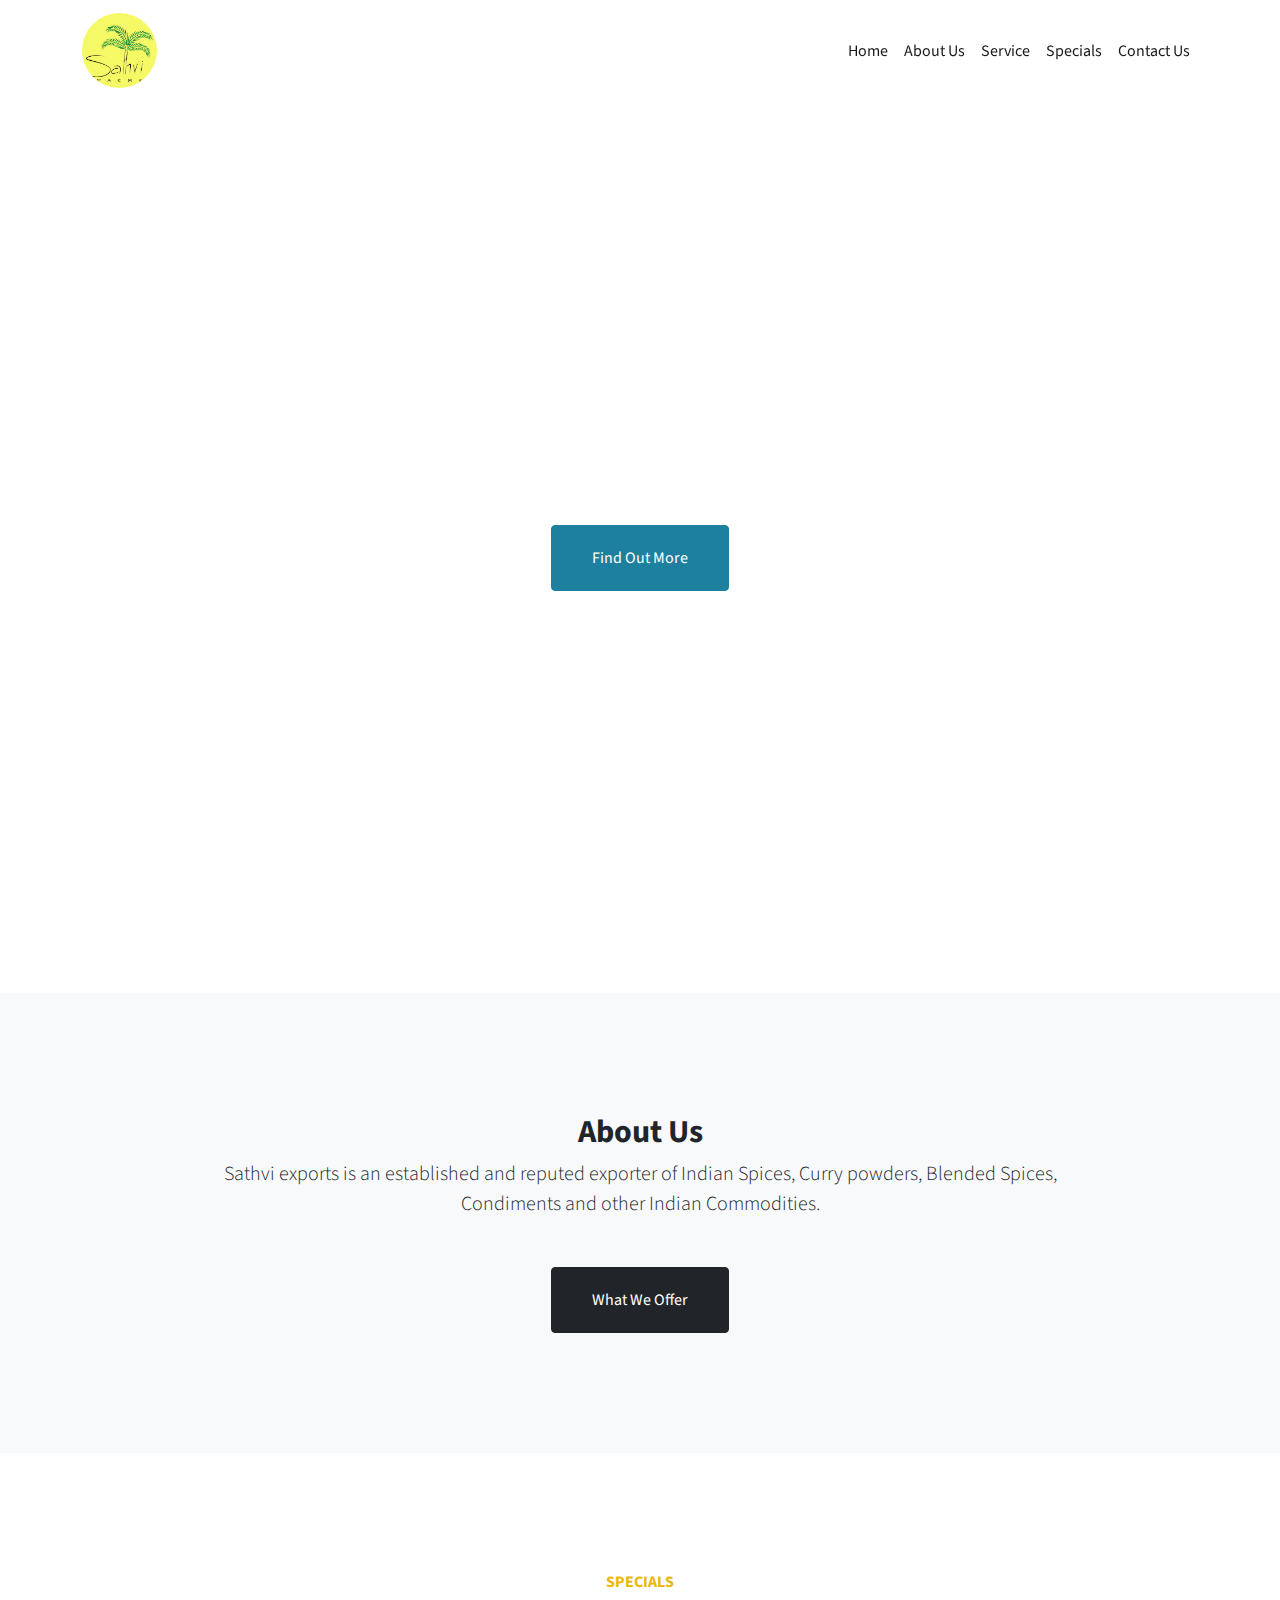
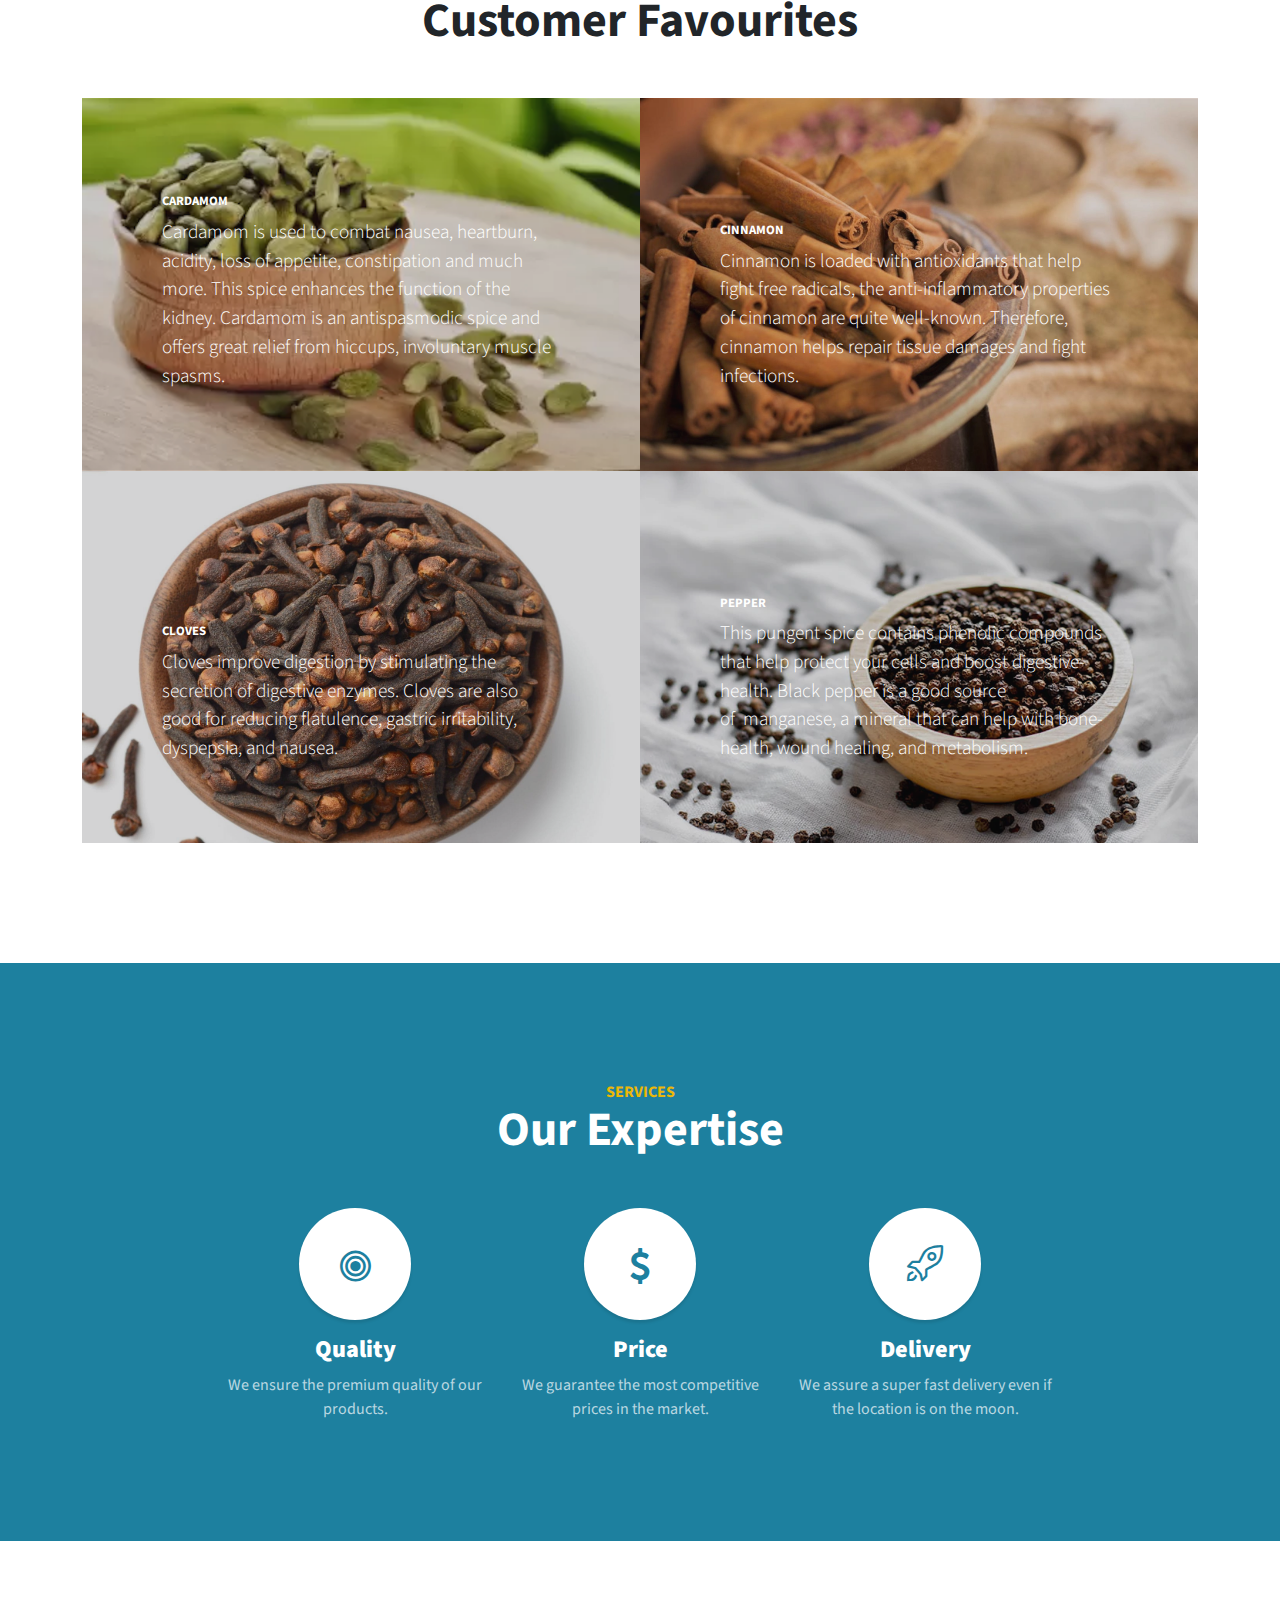
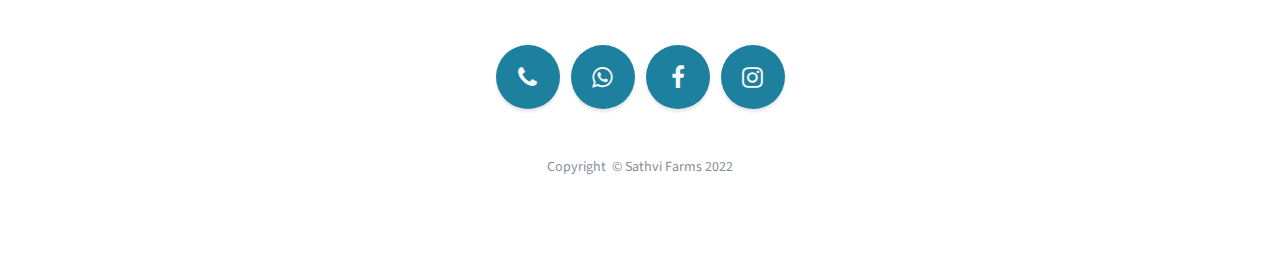
==== exports.html @ 92f75305 "added exports" ====
<!DOCTYPE html>
<html>

<head>
    <meta charset="utf-8">
    <meta name="viewport" content="width=device-width, initial-scale=1.0, shrink-to-fit=no">
    <title>Sathvi-Exports</title>
    <link rel="stylesheet" href="assets/bootstrap/css/bootstrap.min.css">
    <link rel="stylesheet" href="https://fonts.googleapis.com/css?family=Source+Sans+Pro:300,400,700,300italic,400italic,700italic&amp;display=swap">
    <link rel="stylesheet" href="assets/fonts/font-awesome.min.css">
    <link rel="stylesheet" href="assets/fonts/simple-line-icons.min.css">
</head>

<body id="page-top">
    <nav class="navbar navbar-light navbar-expand-lg sticky-top clean-navbar" style="background: rgba(255,255,255,0.54);padding-bottom: 0px;">
        <div class="container"><a class="navbar-brand logo" href="#" style="font-family: 'Dancing Script', serif;"><img src="assets/img/sathvi_logo_original.png" style="width: 75px;height: 75px;background: #f6f966;border-radius: 40px;"></a><button data-bs-toggle="collapse" class="navbar-toggler" data-bs-target="#navcol-1"><span class="visually-hidden">Toggle navigation</span><span class="navbar-toggler-icon"></span></button>
            <div class="collapse navbar-collapse" id="navcol-1">
                <ul class="navbar-nav ms-auto">
                    <li class="nav-item"><a class="nav-link active" href="#home">Home</a></li>
                    <li class="nav-item"></li>
                    <li class="nav-item"><a class="nav-link active" href="#about">About Us</a></li>
                    <li class="nav-item"><a class="nav-link active" href="#services">Service</a></li>
                    <li class="nav-item"><a class="nav-link active" href="#portfolio">Specials</a></li>
                    <li class="nav-item"><a class="nav-link active" href="#contact">Contact Us</a></li>
                </ul>
            </div>
        </div>
    </nav>
    <header class="d-flex masthead" id="home" style="background: url(&quot;https://cdn.ymaws.com/www.export.org.uk/resource/resmgr/images/News_and_blog_images/International_Trade_News/Fotolia_102589163_Subscripti.jpg&quot;) center no-repeat;padding-top: 0px;">
        <div class="container my-auto text-center">
            <h1 class="mb-1" style="color: rgb(255,255,255);font-size: 60px;">Sathvi Imports and Exports</h1>
            <h3 class="mb-5"><em style="color: rgb(255,255,255);">"Desiness" to your place&nbsp;</em></h3><a class="btn btn-primary btn-xl js-scroll-trigger" role="button" href="#about">Find Out More</a>
            <div class="overlay"></div>
        </div>
    </header>
    <section id="about" class="content-section bg-light" style="background: rgb(29,128,159);">
        <div class="container text-center">
            <div class="row">
                <div class="col-lg-10 mx-auto">
                    <h2>About Us</h2>
                    <p class="lead mb-5"><span>Sathvi exports is an established and reputed exporter of Indian Spices, Curry powders, Blended Spices, Condiments and other Indian Commodities.</span></p><a class="btn btn-dark btn-xl js-scroll-trigger" role="button" href="#services">What We Offer</a>
                </div>
            </div>
        </div>
    </section>
    <section id="portfolio" class="content-section">
        <div class="container">
            <div class="content-section-heading text-center">
                <h3 class="text-secondary mb-0">Specials</h3>
                <h2 class="mb-5">Customer Favourites</h2>
            </div>
            <div class="row g-0">
                <div class="col-lg-6"><a class="portfolio-item" href="#">
                        <div class="caption">
                            <div class="caption-content">
                                <h2>Cardamom</h2>
                                <p class="mb-0">Cardamom is used to combat nausea, heartburn, acidity, loss of appetite, constipation and much more. This spice enhances the function of the kidney. Cardamom is an antispasmodic spice and offers great relief from hiccups, involuntary muscle spasms.</p>
                            </div>
                        </div><img class="img-fluid" src="assets/img/elachi.png">
                    </a></div>
                <div class="col-lg-6"><a class="portfolio-item" href="#">
                        <div class="caption">
                            <div class="caption-content">
                                <h2>cinnamon</h2>
                                <p class="mb-0">Cinnamon is loaded with antioxidants that help fight free radicals, the anti-inflammatory properties of cinnamon are quite well-known. Therefore, cinnamon helps repair tissue damages and fight infections.</p>
                            </div>
                        </div><img class="img-fluid" src="assets/img/gallery-1514493588-cinnamon-sticks.jpeg">
                    </a></div>
                <div class="col-lg-6"><a class="portfolio-item" href="#">
                        <div class="caption">
                            <div class="caption-content">
                                <h2>Cloves</h2>
                                <p class="mb-0">Cloves improve digestion by stimulating the secretion of digestive enzymes. Cloves are also good for reducing flatulence, gastric irritability, dyspepsia, and nausea.</p>
                            </div>
                        </div><img class="img-fluid" src="assets/img/cloves-16485284164x3.jpeg">
                    </a></div>
                <div class="col-lg-6"><a class="portfolio-item" href="#">
                        <div class="caption">
                            <div class="caption-content">
                                <h2>pepper</h2>
                                <p class="mb-0">This pungent spice contains phenolic compounds that help protect your cells and boost digestive-health. Black pepper is a good source of&nbsp;&nbsp;manganese, a mineral that can help with bone-health, wound healing, and metabolism.&nbsp;</p>
                            </div>
                        </div><img class="img-fluid" src="assets/img/Black_Peppercorns.png">
                    </a></div>
            </div>
        </div>
    </section>
    <section id="services" class="content-section bg-primary text-white text-center" style="background: rgb(29, 128, 159);">
        <div class="container">
            <div class="content-section-heading">
                <h3 class="text-secondary mb-0">Services</h3>
                <h2 class="mb-5">Our Expertise</h2>
            </div>
            <div class="row justify-content-center">
                <div class="col-md-6 col-lg-3 mb-5 mb-lg-0"><span class="mx-auto service-icon rounded-circle mb-3"><i class="fa fa-bullseye"></i></span>
                    <h4><strong>Quality</strong></h4>
                    <p class="mb-0 text-faded">We ensure the premium quality of our products.</p>
                </div>
                <div class="col-md-6 col-lg-3 mb-5 mb-lg-0"><span class="mx-auto service-icon rounded-circle mb-3"><i class="fa fa-dollar"></i></span>
                    <h4><strong>Price</strong></h4>
                    <p class="mb-0 text-faded"><span>We guarantee the most competitive prices in the market.</span></p>
                </div>
                <div class="col-md-6 col-lg-3 mb-5 mb-lg-0"><span class="mx-auto service-icon rounded-circle mb-3"><i class="icon-rocket"></i></span>
                    <h4><strong>Delivery</strong></h4>
                    <p class="mb-0 text-faded">We assure a super fast delivery even if the location is on the moon.</p>
                </div>
            </div>
        </div>
    </section>
    <footer id="contact" class="footer text-center">
        <div class="container">
            <ul class="list-inline mb-5">
                <li class="list-inline-item">&nbsp;<a class="link-light social-link rounded-circle" href="#"><i class="fa fa-phone"></i></a></li>
                <li class="list-inline-item">&nbsp;<a class="link-light social-link rounded-circle" href="#"><i class="fa fa-whatsapp"></i></a></li>
                <li class="list-inline-item">&nbsp;<a class="link-light social-link rounded-circle" href="#"><i class="fa fa-facebook"></i></a></li>
                <li class="list-inline-item">&nbsp;<a class="link-light social-link rounded-circle" href="#"><i class="fa fa-instagram"></i></a></li>
            </ul>
            <p class="text-muted mb-0 small">Copyright &nbsp;© Sathvi Farms 2022</p>
        </div><a class="js-scroll-trigger scroll-to-top rounded" href="#page-top"><i class="fa fa-angle-up"></i></a>
    </footer>
    <script src="assets/bootstrap/js/bootstrap.min.js"></script>
    <script src="assets/js/stylish-portfolio.js"></script>
</body>

</html>
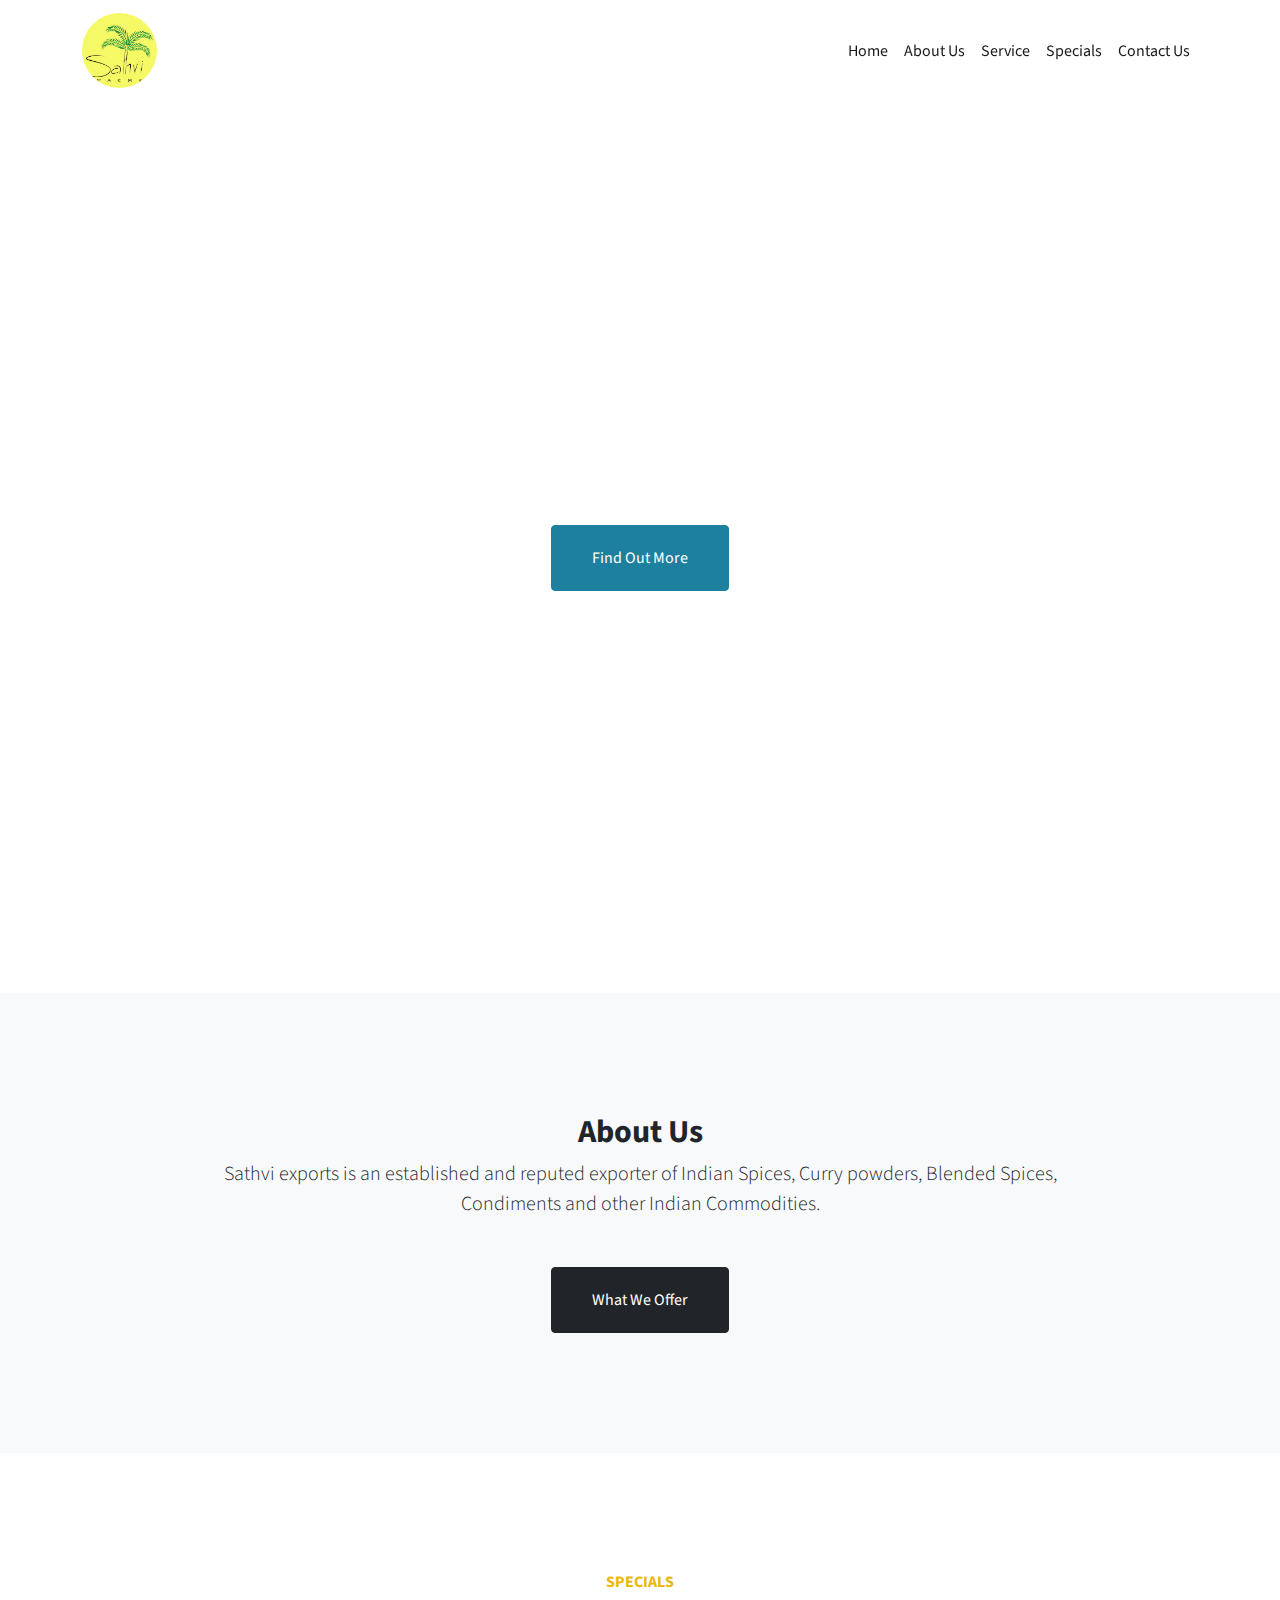
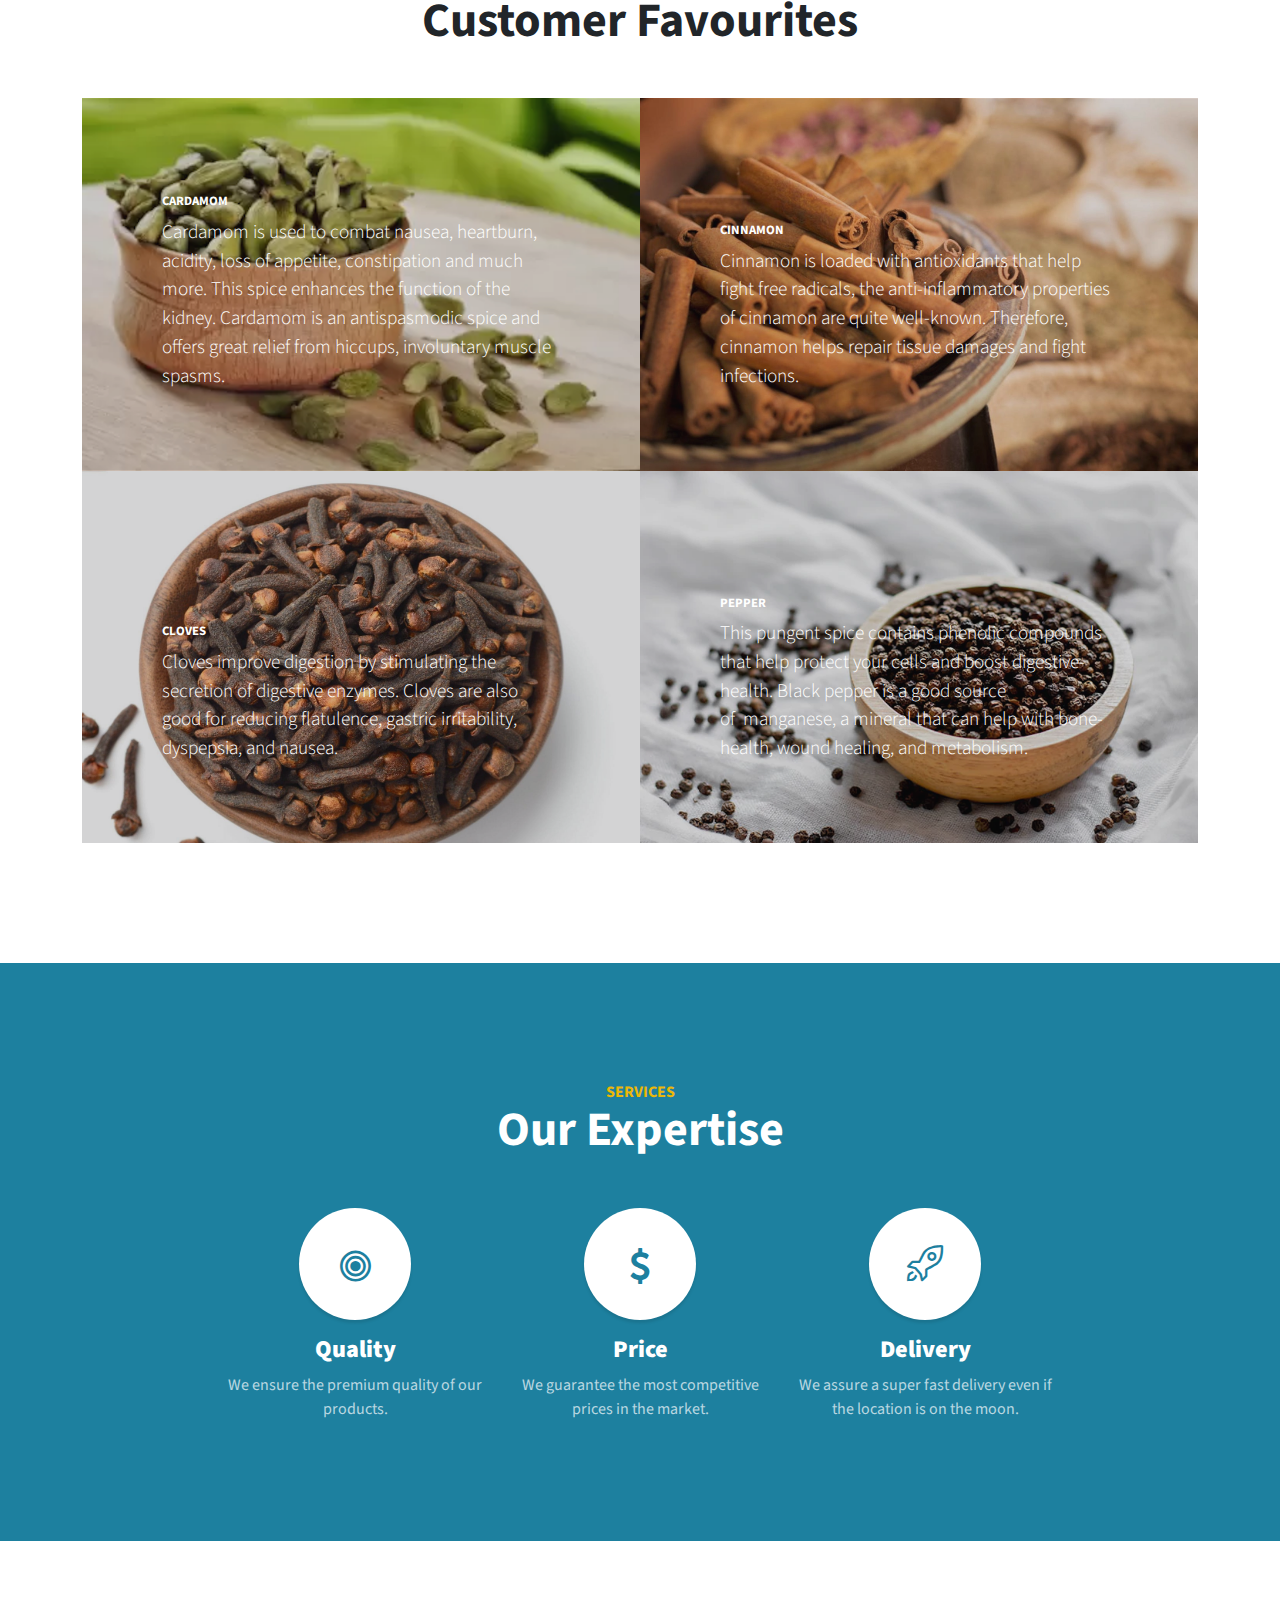
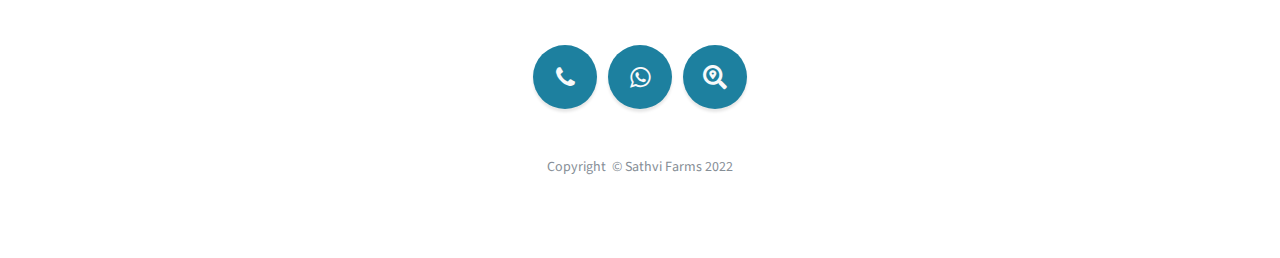
==== commit 600818a9: "added footer attributes" ====
--- a/exports.html
+++ b/exports.html
@@ -7,8 +7,10 @@
     <title>Sathvi-Exports</title>
     <link rel="stylesheet" href="assets/bootstrap/css/bootstrap.min.css">
     <link rel="stylesheet" href="https://fonts.googleapis.com/css?family=Source+Sans+Pro:300,400,700,300italic,400italic,700italic&amp;display=swap">
+    <link rel="stylesheet" href="assets/fonts/fontawesome-all.min.css">
     <link rel="stylesheet" href="assets/fonts/font-awesome.min.css">
     <link rel="stylesheet" href="assets/fonts/simple-line-icons.min.css">
+    <link rel="stylesheet" href="assets/fonts/fontawesome5-overrides.min.css">
 </head>
 
 <body id="page-top">
@@ -110,10 +112,9 @@
     <footer id="contact" class="footer text-center">
         <div class="container">
             <ul class="list-inline mb-5">
-                <li class="list-inline-item">&nbsp;<a class="link-light social-link rounded-circle" href="#"><i class="fa fa-phone"></i></a></li>
-                <li class="list-inline-item">&nbsp;<a class="link-light social-link rounded-circle" href="#"><i class="fa fa-whatsapp"></i></a></li>
-                <li class="list-inline-item">&nbsp;<a class="link-light social-link rounded-circle" href="#"><i class="fa fa-facebook"></i></a></li>
-                <li class="list-inline-item">&nbsp;<a class="link-light social-link rounded-circle" href="#"><i class="fa fa-instagram"></i></a></li>
+                <li class="list-inline-item">&nbsp;<a class="link-light social-link rounded-circle" href="tel:+91-9105769999"><i class="fa fa-phone"></i></a></li>
+                <li class="list-inline-item">&nbsp;<a class="link-light social-link rounded-circle" href="tel:+91-9105769999"><i class="fa fa-whatsapp"></i></a></li>
+                <li class="list-inline-item">&nbsp;<a class="link-light social-link rounded-circle" href="https://goo.gl/maps/c14nC4FqXy8G5HiJA"><i class="fas fa-search-location"></i></a></li>
             </ul>
             <p class="text-muted mb-0 small">Copyright &nbsp;© Sathvi Farms 2022</p>
         </div><a class="js-scroll-trigger scroll-to-top rounded" href="#page-top"><i class="fa fa-angle-up"></i></a>
--- a/assets/fonts/fontawesome5-overrides.min.css
+++ b/assets/fonts/fontawesome5-overrides.min.css
@@ -0,0 +1 @@
+.fab.fa-bitcoin:before{content:"\f379"}.far.fa-calendar:before,.fas.fa-calendar:before{content:"\f133"}.far.fa-clipboard:before,.fas.fa-clipboard:before{content:"\f328"}.fab.fa-facebook-f:before{content:"\f39e"}.fab.fa-google-plus:before{content:"\f2b3"}.fas.fa-hotel:before{content:"\f594"}.fab.fa-linkedin:before{content:"\f08c"}.fas.fa-reply:before{content:"\f3e5"}.fas.fa-thermometer:before{content:"\f491"}.fab.fa-vimeo:before{content:"\f40a"}.far.fa-window-close:before,.fas.fa-window-close:before{content:"\f410"}.fab.fa-youtube-square:before{content:"\f431"}